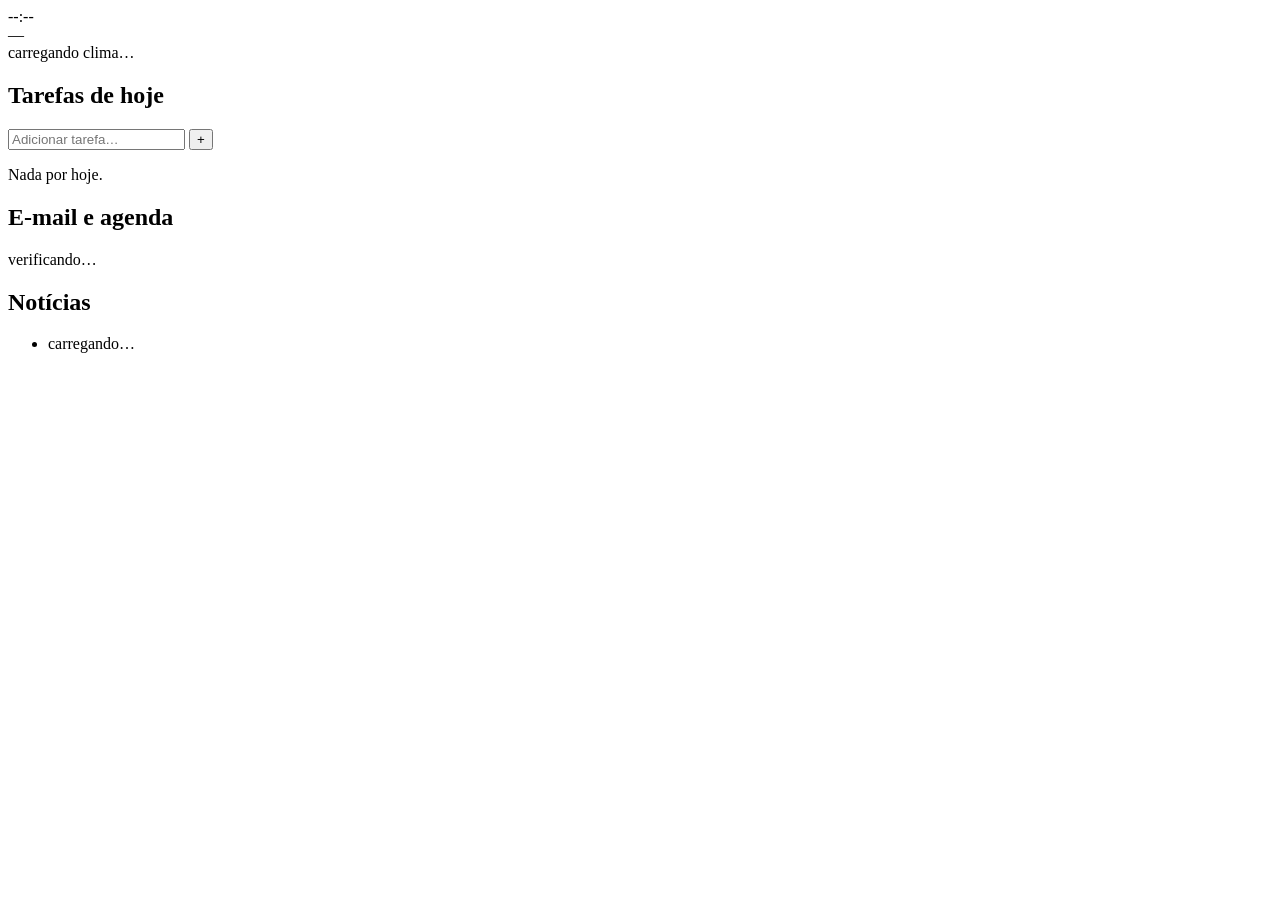
==== dashboard/static/index.html @ 668699e1 "Adiciona painel de parede para tablet App FastAPI independente em dashboard/, servido na porta 8001," ====
<!doctype html>
<html lang="pt-BR">
<head>
  <meta charset="utf-8">
  <meta name="viewport" content="width=device-width, initial-scale=1, viewport-fit=cover">
  <meta name="theme-color" content="#0b0b0f">
  <title>Painel</title>
  <link rel="stylesheet" href="/static/styles.css">
</head>
<body>
  <div class="grade">

    <section class="cartao relogio">
      <div class="hora" id="hora">--:--</div>
      <div class="data" id="data">—</div>
    </section>

    <section class="cartao clima" id="clima">
      <div class="carregando">carregando clima…</div>
    </section>

    <section class="cartao tarefas">
      <h2>Tarefas de hoje</h2>
      <form id="form-tarefa">
        <input id="entrada-tarefa" type="text" placeholder="Adicionar tarefa…"
               autocomplete="off" maxlength="200">
        <button type="submit" aria-label="Adicionar">+</button>
      </form>
      <ul id="lista-tarefas"></ul>
      <p class="vazio" id="tarefas-vazio">Nada por hoje.</p>
    </section>

    <section class="cartao agenda" id="agenda">
      <h2>E-mail e agenda</h2>
      <div class="carregando">verificando…</div>
    </section>

    <section class="cartao noticias">
      <h2>Notícias</h2>
      <ul id="lista-noticias"><li class="carregando">carregando…</li></ul>
    </section>

  </div>
  <script src="/static/app.js"></script>
</body>
</html>
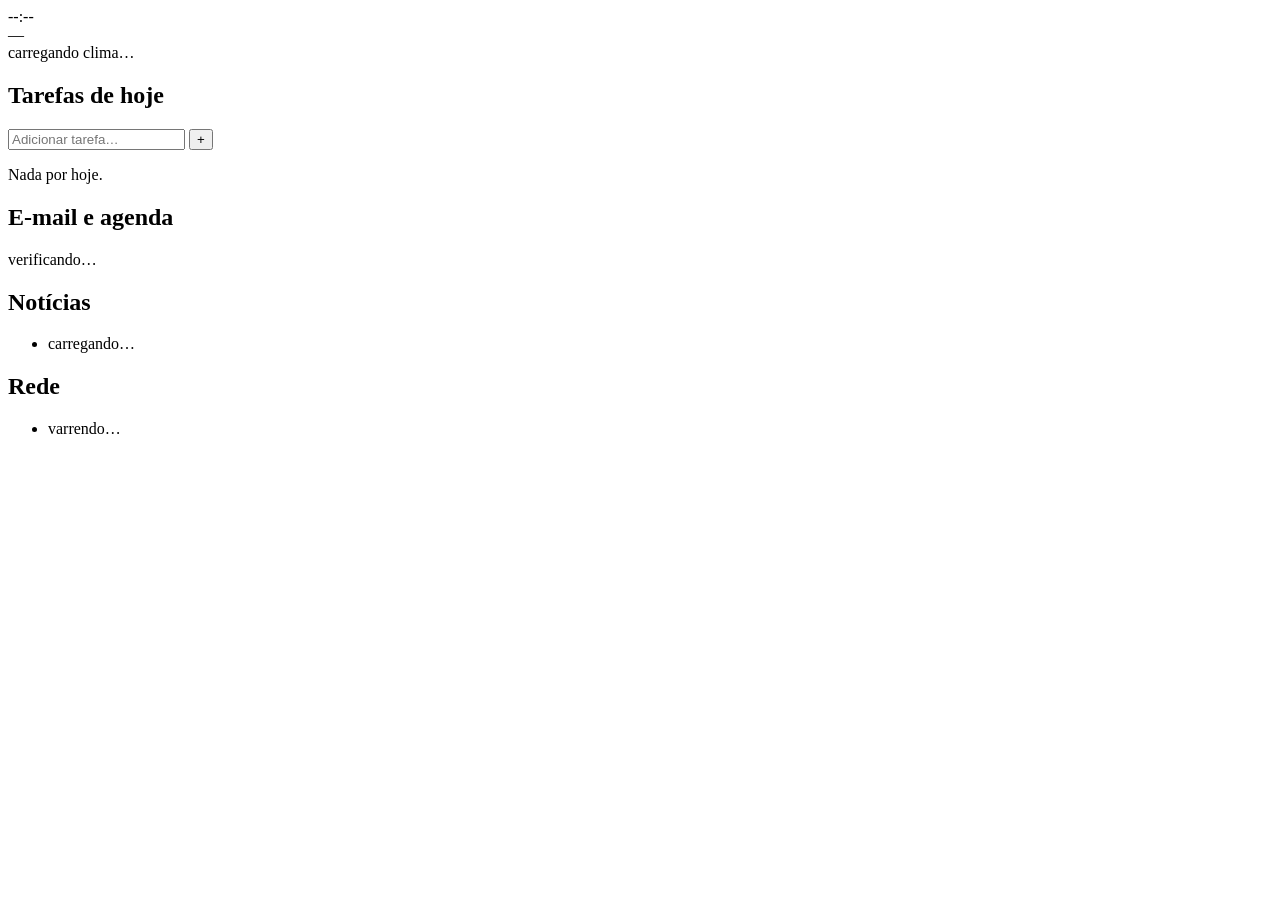
==== commit 483c8c32: "Adiciona monitor de presenca dos aparelhos da rede Varre a faixa local e le a tabela ARP do Windows " ====
--- a/dashboard/static/index.html
+++ b/dashboard/static/index.html
@@ -6,6 +6,8 @@
   <meta name="theme-color" content="#0b0b0f">
   <title>Painel</title>
   <link rel="stylesheet" href="/static/styles.css">
+  <!-- Camada de design: sempre por último, e removível sem quebrar nada. -->
+  <link id="design-layer" rel="stylesheet" href="/static/design.css">
 </head>
 <body>
   <div class="grade">
@@ -40,6 +42,11 @@
       <ul id="lista-noticias"><li class="carregando">carregando…</li></ul>
     </section>
 
+    <section class="cartao rede">
+      <h2>Rede <span id="rede-contagem"></span></h2>
+      <ul id="lista-rede"><li class="carregando">varrendo…</li></ul>
+    </section>
+
   </div>
   <script src="/static/app.js"></script>
 </body>
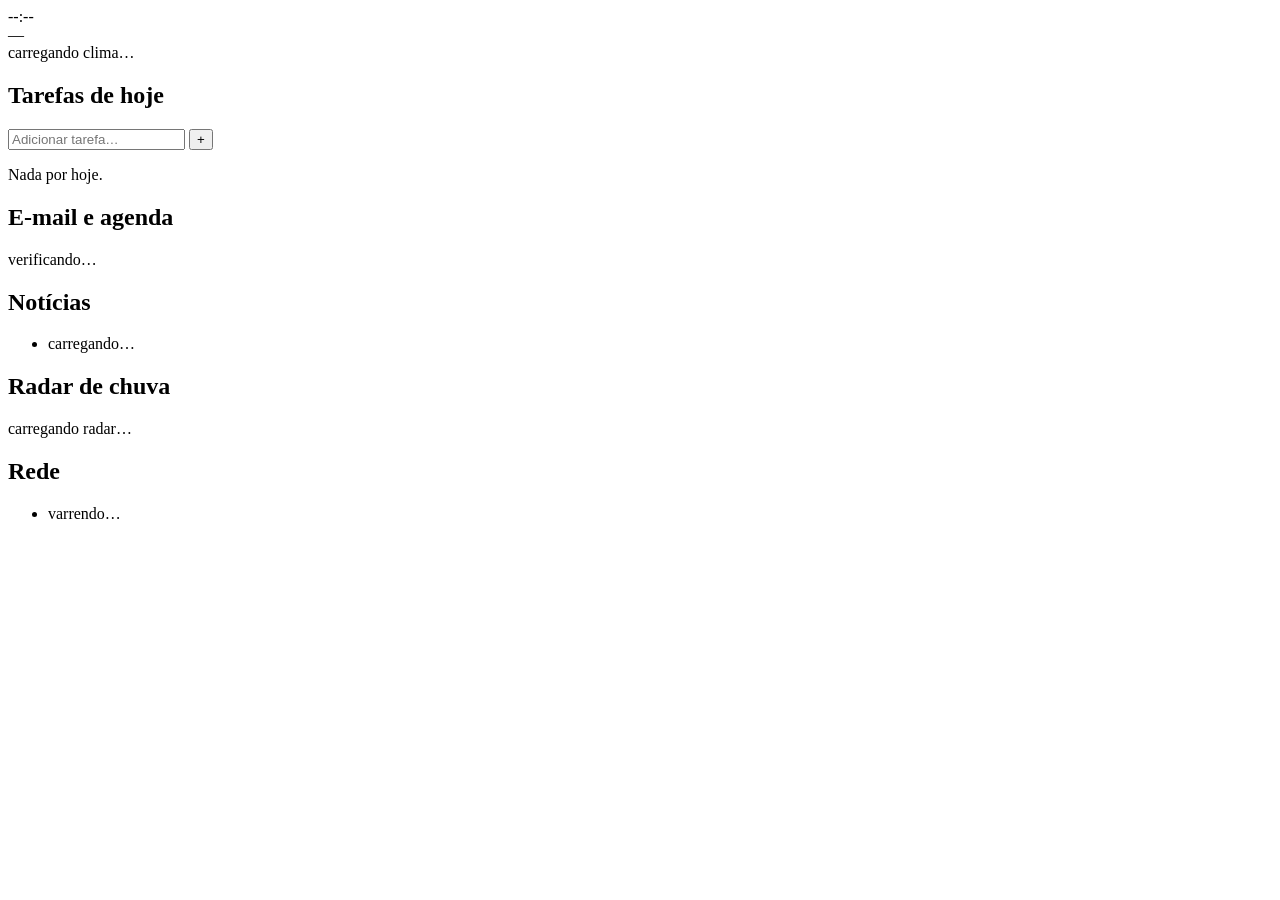
==== commit 29cc5186: "Adiciona radar de chuva do Windy ao painel O Windy nao mede nada: renderiza os mesmos modelos globai" ====
--- a/dashboard/static/index.html
+++ b/dashboard/static/index.html
@@ -42,6 +42,13 @@
       <ul id="lista-noticias"><li class="carregando">carregando…</li></ul>
     </section>
 
+    <section class="cartao radar">
+      <h2>Radar de chuva</h2>
+      <div id="radar" class="moldura-radar">
+        <div class="carregando">carregando radar…</div>
+      </div>
+    </section>
+
     <section class="cartao rede">
       <h2>Rede <span id="rede-contagem"></span></h2>
       <ul id="lista-rede"><li class="carregando">varrendo…</li></ul>
